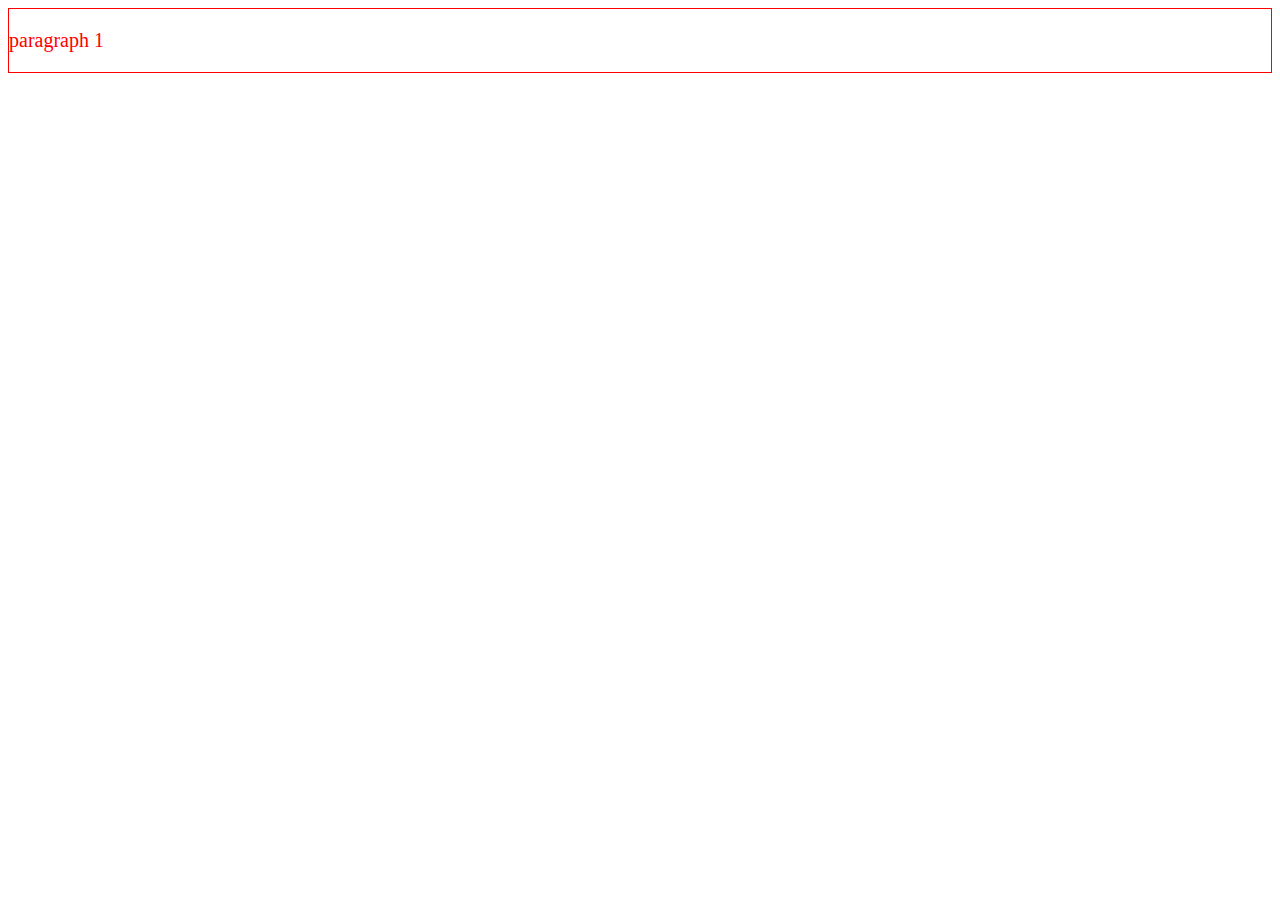
==== a.html @ 4433db0f "add repository" ====
<html>
    <head>
        <style>
            div{
                border:1px solid red;
            }
            p{
                color:red;
                font-size:20px;
            }
        </style>
    </head>
<body>
    <div>
    <p>paragraph 1</p>
    </div>
</body>
</html>
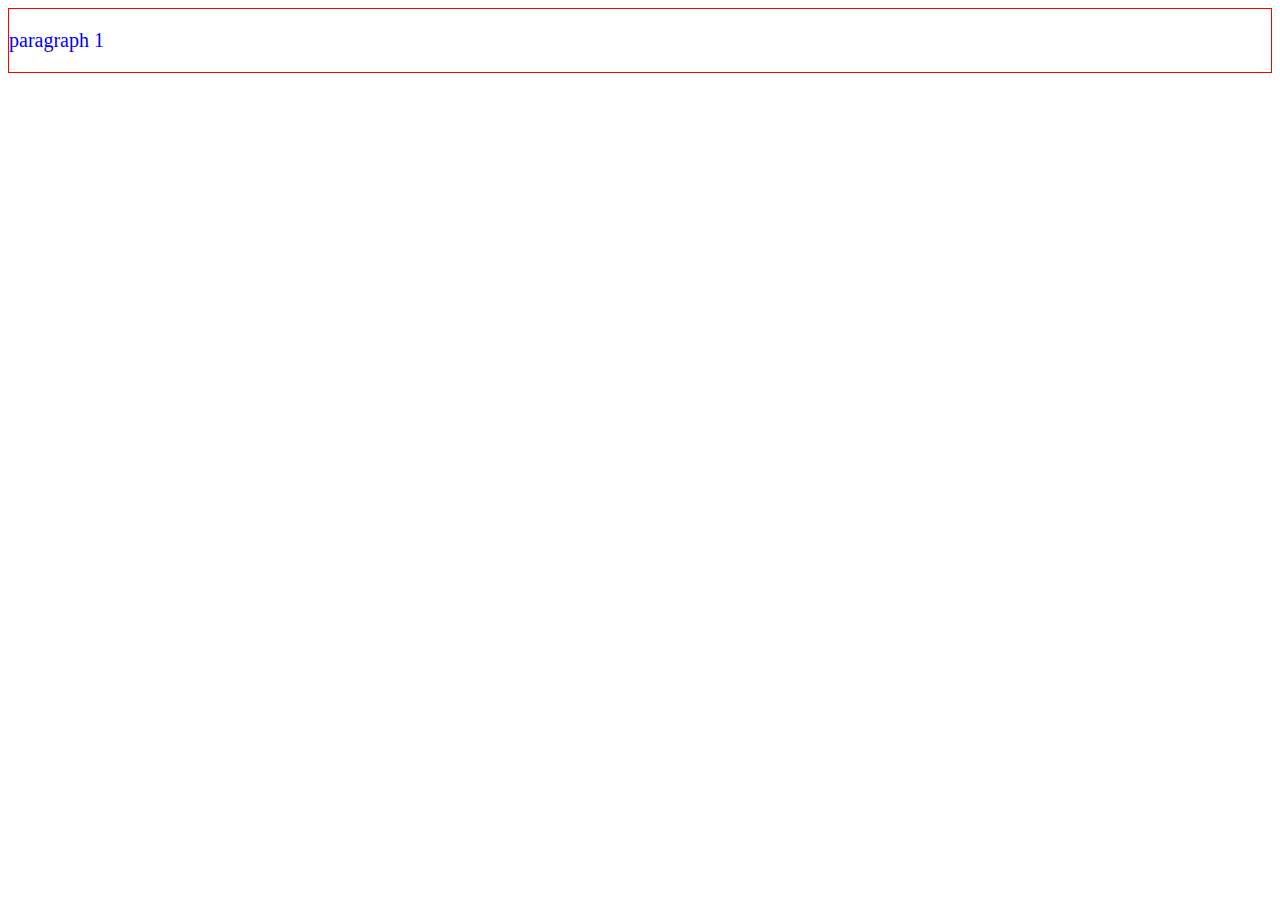
==== commit 8ff2d09b: "add repository" ====
--- a/a.html
+++ b/a.html
@@ -5,7 +5,7 @@
                 border:1px solid red;
             }
             p{
-                color:red;
+                color:blue;
                 font-size:20px;
             }
         </style>
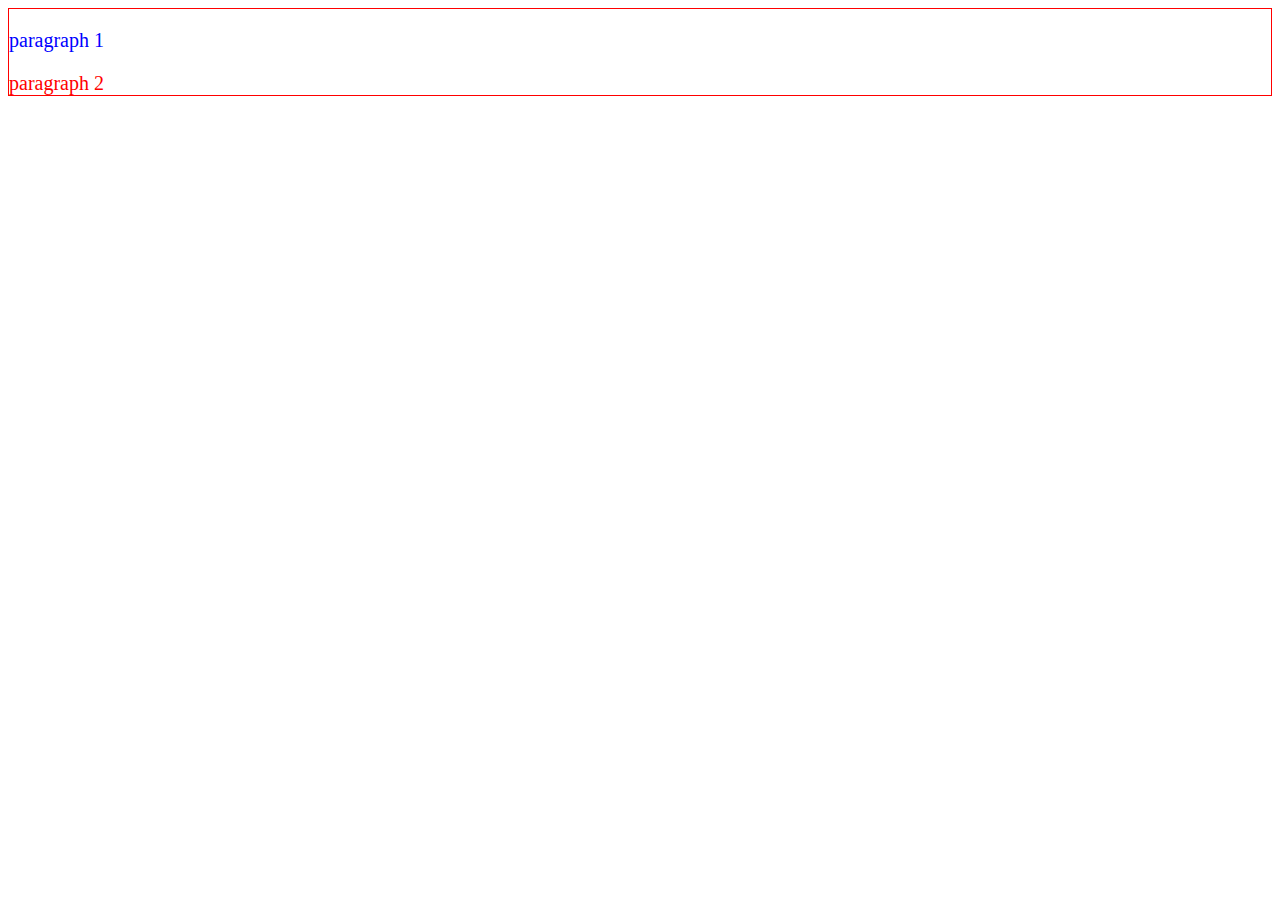
==== commit 8e5dc13b: "add file with modified" ====
--- a/a.html
+++ b/a.html
@@ -8,11 +8,16 @@
                 color:blue;
                 font-size:20px;
             }
+            p1{
+                color:red;
+                font-size:20px;
+            }
         </style>
     </head>
 <body>
     <div>
-    <p>paragraph 1</p>
+    <p> paragraph 1 </p>
+    <p1> paragraph 2 </p1>
     </div>
 </body>
 </html>